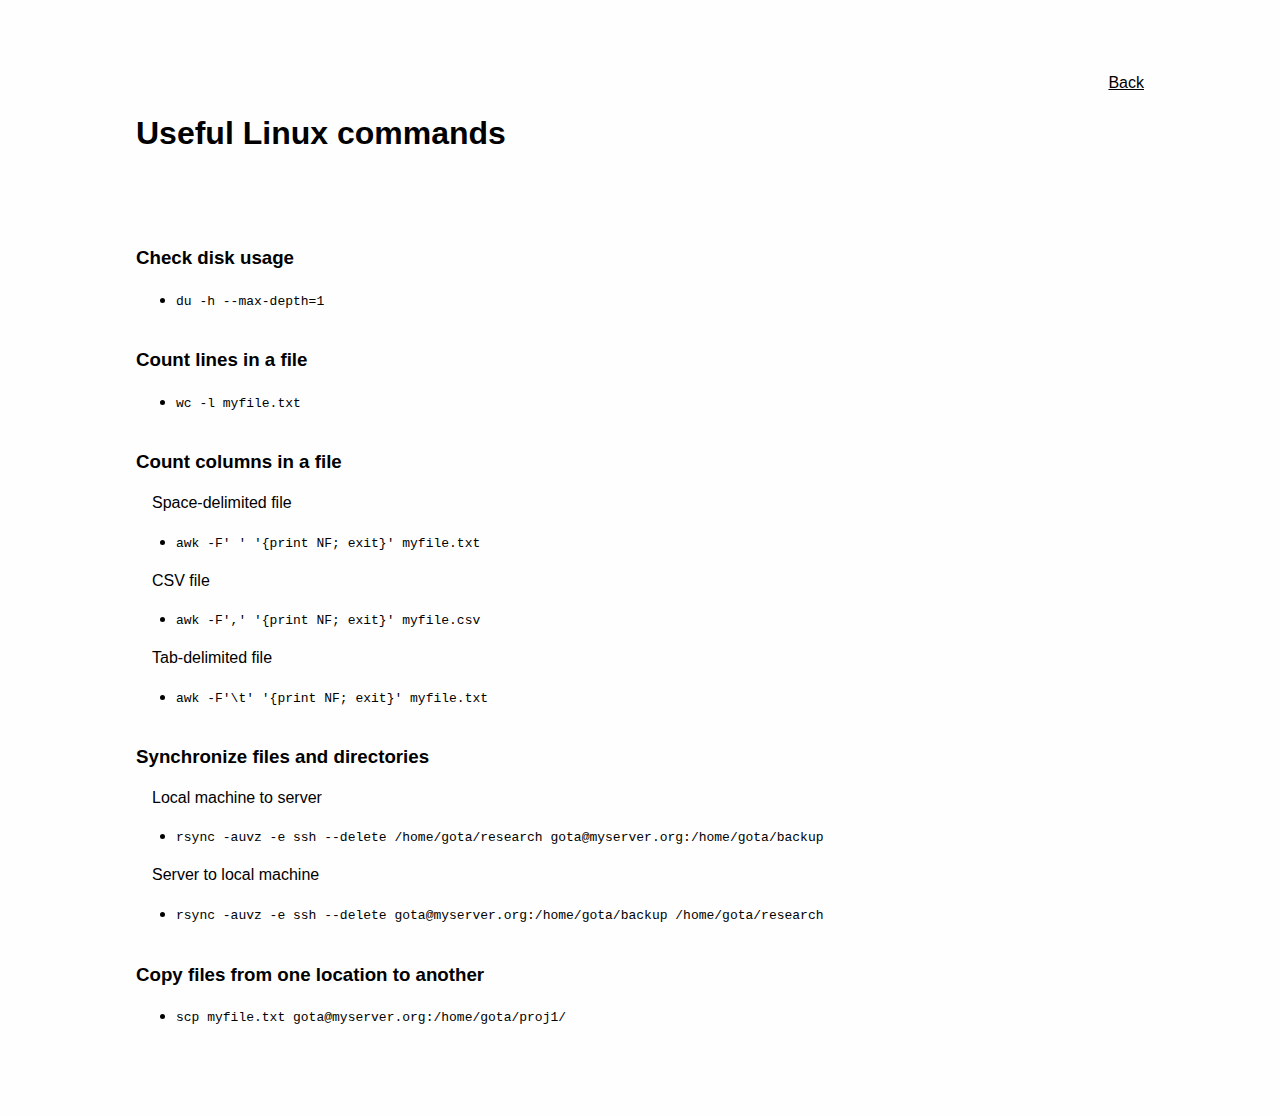
==== commands.html @ b7b6bfac "add new file and directory" ====
<!DOCTYPE HTML PUBLIC "-//W3C//DTD HTML 4.01 Transitional//EN">
<html lang="en">
<head>
<link rel="stylesheet" href="./stylesheets/style.css">
<meta name="viewport" content="width=device-width, initial-scale=1, user-scalable=no">

<meta http-equiv="Content-type" content="text/html; charset=UTF-8">
<meta http-equiv="Content-Style-Type" content="text/css">
<title>Linux commands</title>
</head>
<body>
<p class="menublock"><a href="./index.html">Back</a></p>

<h1>Useful Linux commands</h1>




<br>
<br>
<h3>Check disk usage</h3>
<p>
</p>
<ul>
<li><code>du -h --max-depth=1</code></li>
</ul>



<h3>Count lines in a file</h3>
<p>
</p>
<ul>
<li><code>wc -l myfile.txt</code></li>
</ul>

<h3>Count columns in a file</h3>
<p>
Space-delimited file
</p>
<ul>
<li><code>awk -F' ' '{print NF; exit}' myfile.txt</code></li>
</ul>
<p>
CSV file
</p>
<ul>
<li><code>awk -F',' '{print NF; exit}' myfile.csv</code></li>
</ul>
<p>
Tab-delimited file
</p>
<ul>
<li><code>awk -F'\t' '{print NF; exit}' myfile.txt</code></li>
</ul>

<h3>Synchronize files and directories</h3>
<p>
Local machine to server
</p>
<ul>
<li><code>rsync -auvz -e ssh --delete /home/gota/research gota@myserver.org:/home/gota/backup</code></li>
</ul>
<p>
Server to local machine 
</p>
<ul>
<li><code>rsync -auvz -e ssh --delete gota@myserver.org:/home/gota/backup /home/gota/research</code></li>
</ul>


<h3>Copy files from one location to another</h3>
<p>
</p>
<ul>
<li><code> scp myfile.txt gota@myserver.org:/home/gota/proj1/</code></li>
</ul>










</body>
</html>
---- stylesheets/style.css ----
body{
    padding:5% 10% 5% 10%;
    background-color:#fefefe;
/*    font-family:Times,serif; */
    font-family:Helvetica,sans-serif;
/*    font-size:medium; */
/*    color:#999999;*/
    color:#000000;
}
p{
	text-indent:1em;
    line-height:1.35em;
}
h2{
    width:100%;
    padding:0.2em 0em;
    margin-top: 2em;
/*
    border-bottom: 2px solid silver;
    border-top:    2px solid silver;
*/
    border-bottom: 2px solid silver;
}
h3,h4,h5{
    margin-top:2em;
}

address{
    font-size:x-small;
    text-align:center;
}

author{
    color:black;
    font-size:large;
    font-style:normal;
}


em{
    color:#0000cc;
    font-style:normal;
}
samp{
    color:#ffffff;
    background-color:#000000;
    padding:1em;
    width:100%;
}
table{
    border-color: #999999;
}
tr{
    border-color: #999999;
}
td{
    border-color: #999999;
}

td.r{
    text-align: right;
}

a:link,a:visited{
    color:#000000;
    text-decoration:underline;
}

a:hover{
	color:#990000;
    text-decoration:underline;
}
.date{

}
.mainmenu{
    border-style:solid; border-color:#000000;
    border-width:3px 0px;
    margin:15% 25% 0% 25%;
    padding:5%;
/*    height:50%;*/
    text-align:center;
}
.title{
    font-size:x-large;
}
.menuitems{
    margin:1%;
}
.file{
    font-family:Courier,monospace; 
}

.menublock{
    text-align:right;
}

li.comment{
	text-indent:1em;
    padding-left:1em;
}

li{
    line-height:1.5;
}

div.kbd{
   color:#ffffff;
   background-color:#000000;
   padding:0.5em;
   margin:0.5em;
   font-family:monospace;
}

div.quoteurl{
    margin:0.75em;
}

.notation{
   padding:2.5% 2.5% 2.5% 2.5%;
   border-style:solid;
   border-width:1px;
   line-height:1.3em;
}

.notation2{
   padding:2.5% 2.5% 2.5% 2.5%;
   border-style:solid;
   border-width:2px;
   border-color:#999999;
   line-height:1.3em;
   margin:0% 10% 0% 10%;
   width:80%;
}

.usage{
   padding:1.5% 1.5% 1.5% 1.5%;
   margin:0% 0% 0% 0%;
   border-style:solid;
   border-width:1px;
   line-height:1.3em;
}

dl.optionlist dt{
   font-family:monospace;
   font-weight:bold;
}
dl.optionlist dd{
   margin: 1% 1% 3% 5%;
}

ol.itemize li{
   margin-bottom: 1em;
}

div.example{
   margin: 0% 0% 3% 0%;
}

pre.console{
   color:#ffffff;
   background-color:#666666;
   padding:0.5em;
   margin:0.5em;
   font-family:monospace;
}

pre.console2{
   color:#ffffff;
   background-color:#333399;
   padding:0.5em;
   margin:0.5em;
   font-family:monospace;
}

pre.consolequote{
   color:#ffffff;
   background-color:#000000;
   padding:0.5em;
   margin:0.5em;
   font-family:monospace;
   font-size:xx-small;
}

pre.code{
   font-family:monospace;
   padding:1% 5% 1% 5%;
   border-style:solid;
   border-width:1px;
}

pre.octave{
   color:#ffffff;
   background-color:#000000;
   padding:0.5em;
   margin:0.5em;
   font-family:monospace;
   line-height:1.2;
}

.ifc{
    color:#990000;
}

.g95{
    color:#999900;
}

.octave{
    color:#000099;
}

.fortran{
    color:#009900;
}

.utils{
/*    color:#0099cc; */
    color:#cc6633;
}

.person{
    color:#333399;
}

.path{
   font-family:monospace;
}

.cmd{
   font-family:monospace;
}

.dir{
   font-family:monospace;
}

.verb{
   font-family:monospace;
}

.mysoft{
    color:#336699;
}

.most{
    color:#ff0000;
}

.table{
    margin: 2%;
}

.figure{
    margin: 2%;
    text-align:center;
}

em.hard{
    font-weight: bold;
}

em.file{
    font-family: monospace;
}

span.compileopt{
    font-family: monospace;
}

span.na{
    color: #cccccc;
}

table.wide td{
    width: 1%;
    padding: 1.5%;
}
table.wide th{
    width: 1%;
    padding: 1%;
}

div.person_pict{
    float: left;
    margin-right: 2em;
    margin-bottom: 1em;
}

div.person_info{
    margin-left: 2em;
    margin-bottom: 1em;
}

div.person_sep{
    clear: both;
}

h3.person{
    clear: both;
    margin-top: 1em;
}
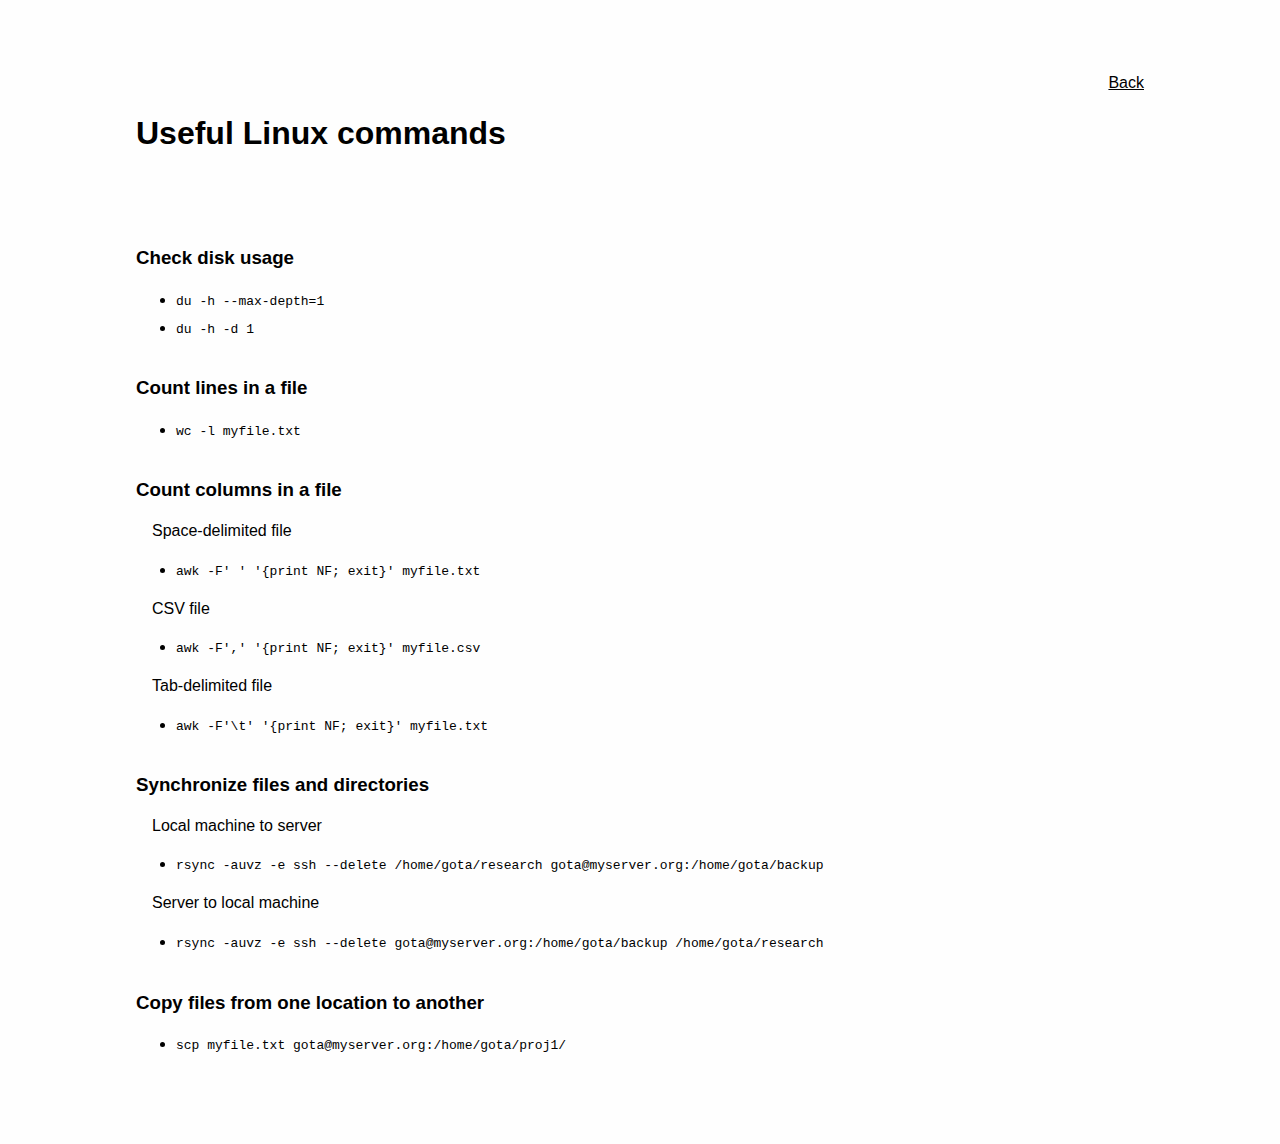
==== commit 64133e1f: "update" ====
--- a/commands.html
+++ b/commands.html
@@ -22,7 +22,8 @@
 <p>
 </p>
 <ul>
-<li><code>du -h --max-depth=1</code></li>
+  <li><code>du -h --max-depth=1</code></li>
+  <li><code>du -h -d 1</code></li>
 </ul>
 
 
--- a/stylesheets/style.css
+++ b/stylesheets/style.css
@@ -100,7 +100,15 @@
     padding-left:1em;
 }
 
+ul {
+  margin: 1em 0;
+  padding: 0 0 0 40px;
+}
+
+
+
 li{
+    margin: 3pt 0;
     line-height:1.5;
 }
 
